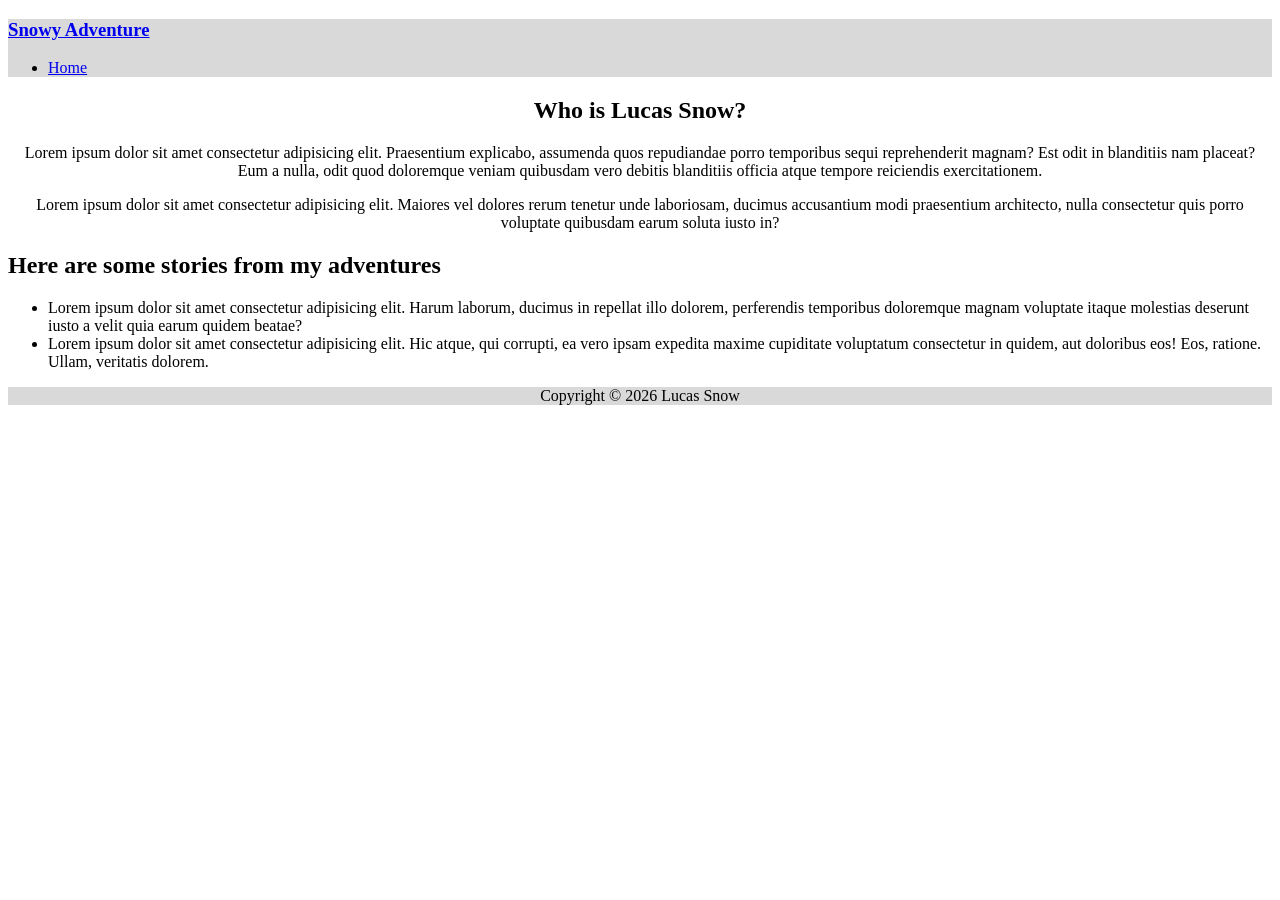
==== about.html @ 749ff470 "Created index page and about page" ====
<!DOCTYPE html>
<html lang="en">
<head>
    <meta charset="UTF-8">
    <meta name="viewport" content="width=device-width, initial-scale=1.0">
    <title>About</title>
    <link rel="stylesheet" href="./style.css">
</head>
<body>
    <header>
        <nav>
            <a href="./index.html"><h3>Snowy Adventure</h3></a>
            <ul>
                <li><a href="./index.html">Home</a></li>
            </ul>
        </nav>
    </header>

    <main>
        <section class="about-lucas">
            <h2>Who is Lucas Snow?</h2>
            <p>Lorem ipsum dolor sit amet consectetur adipisicing elit. Praesentium explicabo, assumenda quos repudiandae porro temporibus sequi reprehenderit magnam? Est odit in blanditiis nam placeat? Eum a nulla, odit quod doloremque veniam quibusdam vero debitis blanditiis officia atque tempore reiciendis exercitationem.</p>

             <p>Lorem ipsum dolor sit amet consectetur adipisicing elit. Maiores vel dolores rerum tenetur unde laboriosam, ducimus accusantium modi praesentium architecto, nulla consectetur quis porro voluptate quibusdam earum soluta iusto in?</p>
        </section>

        <h2>Here are some stories from my adventures</h2>
        <ul>
            <li>Lorem ipsum dolor sit amet consectetur adipisicing elit. Harum laborum, ducimus in repellat illo dolorem, perferendis temporibus doloremque magnam voluptate itaque molestias deserunt iusto a velit quia earum quidem beatae?
            </li>

            <li>Lorem ipsum dolor sit amet consectetur adipisicing elit. Hic atque, qui corrupti, ea vero ipsam expedita maxime cupiditate voluptatum consectetur in quidem, aut doloribus eos! Eos, ratione. Ullam, veritatis dolorem.</li>
        </ul>
    </main>

    <footer>
        <p>Copyright &copy; 2026 Lucas Snow</p>
    </footer>
</body>
</html>
---- style.css ----
header, footer {
    background-color: rgba(128, 128, 128, 0.3);
}

footer {
    text-align: center;
}

.welcome-section {
    text-align: center;
}

.about-lucas {
    text-align: center;
}
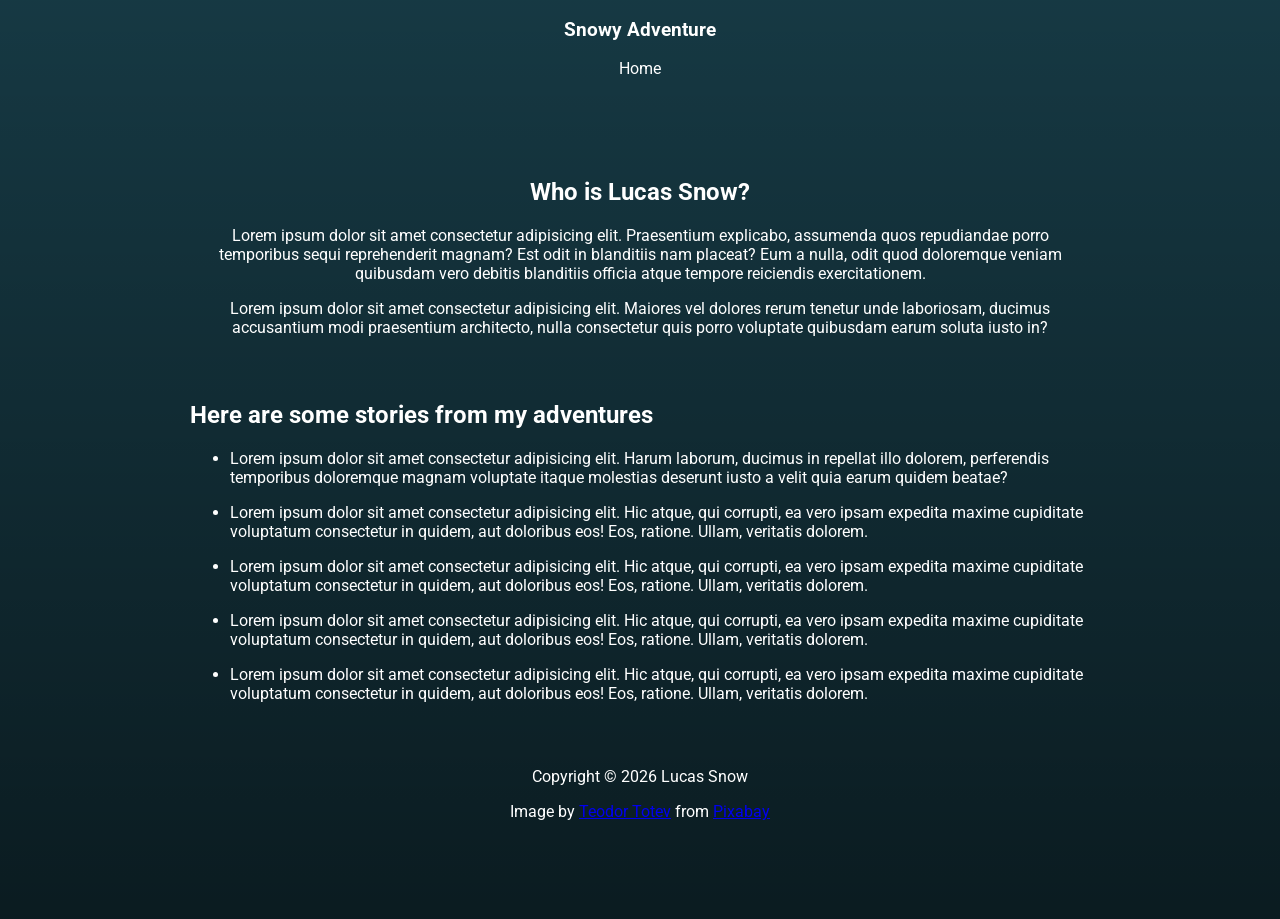
==== commit b6c276a2: "Added style" ====
--- a/about.html
+++ b/about.html
@@ -5,18 +5,17 @@
     <meta name="viewport" content="width=device-width, initial-scale=1.0">
     <title>About</title>
     <link rel="stylesheet" href="./style.css">
+    <link href="https://fonts.googleapis.com/css2?family=Roboto:ital,wght@0,100..900;1,100..900&display=swap" rel="stylesheet">
 </head>
-<body>
-    <header>
-        <nav>
-            <a href="./index.html"><h3>Snowy Adventure</h3></a>
-            <ul>
-                <li><a href="./index.html">Home</a></li>
-            </ul>
+<body id="about-page-body">
+    <header class="header-about">
+        <a class="logo logo-about" href="./index.html"><h3>Snowy Adventure</h3></a>
+        <nav class="nav-about">
+            <a href="./index.html"><p>Home</p></a>
         </nav>
     </header>
 
-    <main>
+    <main class="main-about">
         <section class="about-lucas">
             <h2>Who is Lucas Snow?</h2>
             <p>Lorem ipsum dolor sit amet consectetur adipisicing elit. Praesentium explicabo, assumenda quos repudiandae porro temporibus sequi reprehenderit magnam? Est odit in blanditiis nam placeat? Eum a nulla, odit quod doloremque veniam quibusdam vero debitis blanditiis officia atque tempore reiciendis exercitationem.</p>
@@ -24,17 +23,27 @@
              <p>Lorem ipsum dolor sit amet consectetur adipisicing elit. Maiores vel dolores rerum tenetur unde laboriosam, ducimus accusantium modi praesentium architecto, nulla consectetur quis porro voluptate quibusdam earum soluta iusto in?</p>
         </section>
 
-        <h2>Here are some stories from my adventures</h2>
-        <ul>
-            <li>Lorem ipsum dolor sit amet consectetur adipisicing elit. Harum laborum, ducimus in repellat illo dolorem, perferendis temporibus doloremque magnam voluptate itaque molestias deserunt iusto a velit quia earum quidem beatae?
-            </li>
+        <section class="adventures">
+            <h2>Here are some stories from my adventures</h2>
+            <ul class="adventure-list">
+                <li>Lorem ipsum dolor sit amet consectetur adipisicing elit. Harum laborum, ducimus in repellat illo dolorem, perferendis temporibus doloremque magnam voluptate itaque molestias deserunt iusto a velit quia earum quidem beatae?
+                </li>
 
-            <li>Lorem ipsum dolor sit amet consectetur adipisicing elit. Hic atque, qui corrupti, ea vero ipsam expedita maxime cupiditate voluptatum consectetur in quidem, aut doloribus eos! Eos, ratione. Ullam, veritatis dolorem.</li>
-        </ul>
+                <li>Lorem ipsum dolor sit amet consectetur adipisicing elit. Hic atque, qui corrupti, ea vero ipsam expedita maxime cupiditate voluptatum consectetur in quidem, aut doloribus eos! Eos, ratione. Ullam, veritatis dolorem.</li>
+
+                <li>Lorem ipsum dolor sit amet consectetur adipisicing elit. Hic atque, qui corrupti, ea vero ipsam expedita maxime cupiditate voluptatum consectetur in quidem, aut doloribus eos! Eos, ratione. Ullam, veritatis dolorem.</li>
+
+                <li>Lorem ipsum dolor sit amet consectetur adipisicing elit. Hic atque, qui corrupti, ea vero ipsam expedita maxime cupiditate voluptatum consectetur in quidem, aut doloribus eos! Eos, ratione. Ullam, veritatis dolorem.</li>
+
+                <li>Lorem ipsum dolor sit amet consectetur adipisicing elit. Hic atque, qui corrupti, ea vero ipsam expedita maxime cupiditate voluptatum consectetur in quidem, aut doloribus eos! Eos, ratione. Ullam, veritatis dolorem.</li>
+            </ul>
+        </section>
+        
     </main>
 
     <footer>
         <p>Copyright &copy; 2026 Lucas Snow</p>
+        <p class="image-credits-about">Image by <a href="https://pixabay.com/users/starburstphoto-7826643/?utm_source=link-attribution&utm_medium=referral&utm_campaign=image&utm_content=3106881">Teodor Totev</a> from <a href="https://pixabay.com//?utm_source=link-attribution&utm_medium=referral&utm_campaign=image&utm_content=3106881">Pixabay</a></p>
     </footer>
 </body>
 </html>
--- a/style.css
+++ b/style.css
@@ -1,15 +1,143 @@
-header, footer {
-    background-color: rgba(128, 128, 128, 0.3);
+body {
+    font-family: "Roboto", sans-serif;
+    max-width: 900px;
+    margin: auto;
+    background-color: rgb(60, 155, 184);
 }
 
-footer {
+
+/* Header Home */
+#header_home nav {
+    margin-bottom: 1rem;
+}
+
+.logo {
     text-align: center;
+    text-decoration: none;
+    color: black;
+}
+
+.logo:hover {
+    color: rgb(58, 58, 58);
+}
+
+.nav a {
+    text-decoration: none;
+    color: black;
+}
+
+.nav a p{
+    text-align: center;
+    background-color: rgb(38, 144, 185);
+    border-radius: 4px;
+}
+
+/* Main section Home */
+#main_home {
+    background-color: rgba(71, 195, 226, 0.267);
+    border: 2px rgb(48, 125, 170) solid;
+    border-radius: 10px;
+    padding: 0.8rem;
 }
 
 .welcome-section {
     text-align: center;
+    background-color: rgb(192, 235, 252);
+    border: 2px rgb(49, 120, 153) solid;
+    border-radius: 10px;
+}
+
+
+
+
+/* Destinations */
+.showcase_image {
+    border: 3px rgb(255, 255, 255) solid;
+    border-radius: 10px;
+    box-sizing: border-box;
+}
+
+/* .destination-description {
+    text-align: center;
+} */
+
+.about-destination {
+    margin-bottom: 4rem;
+}
+
+
+
+
+
+/* Buttons */
+.btn-learn-more {
+    color: black;
+    text-decoration: none;
+    background-color: rgb(71, 138, 226);
+    padding: 0.8rem;
+    border-radius: 4px;
+}
+
+.btn-learn-more:hover {
+    background-color: rgb(78, 150, 243);
+}
+
+/* About page style*/
+#about-page-body {
+    background-image: linear-gradient(180deg, rgba(0, 0, 0, 0.637), rgba(0, 0, 0, 0.822)),
+    url(./images/starburstphoto-snow-3106881.jpg);
+
+    background-size: cover;
+    background-repeat: no-repeat;
+    color: rgb(0, 0, 0);
+    height: 100vh;
+
+    color: white;
+}
+
+/* Header */
+#header-about {
+    margin-bottom: 1rem;
+}
+
+.logo-about {
+    color: white;
+}
+
+.nav-about {
+    margin-bottom: 100px;
+}
+
+.nav-about a{
+    text-decoration: none;
+    color: black;
+    text-decoration: none;
+}
+
+.nav-about a p{
+    color: white;
+    text-align: center;
+}
+
+/* Main */
+.main-about section{
+    margin-bottom: 4rem;
 }
 
 .about-lucas {
     text-align: center;
+    margin-bottom: 4rem;
+}
+
+.adventure-list li{
+    margin-bottom: 1rem;
+}
+
+.mage-credits-about a{
+    color: white;
+}
+
+/* Footer */
+footer {
+    text-align: center;
 }
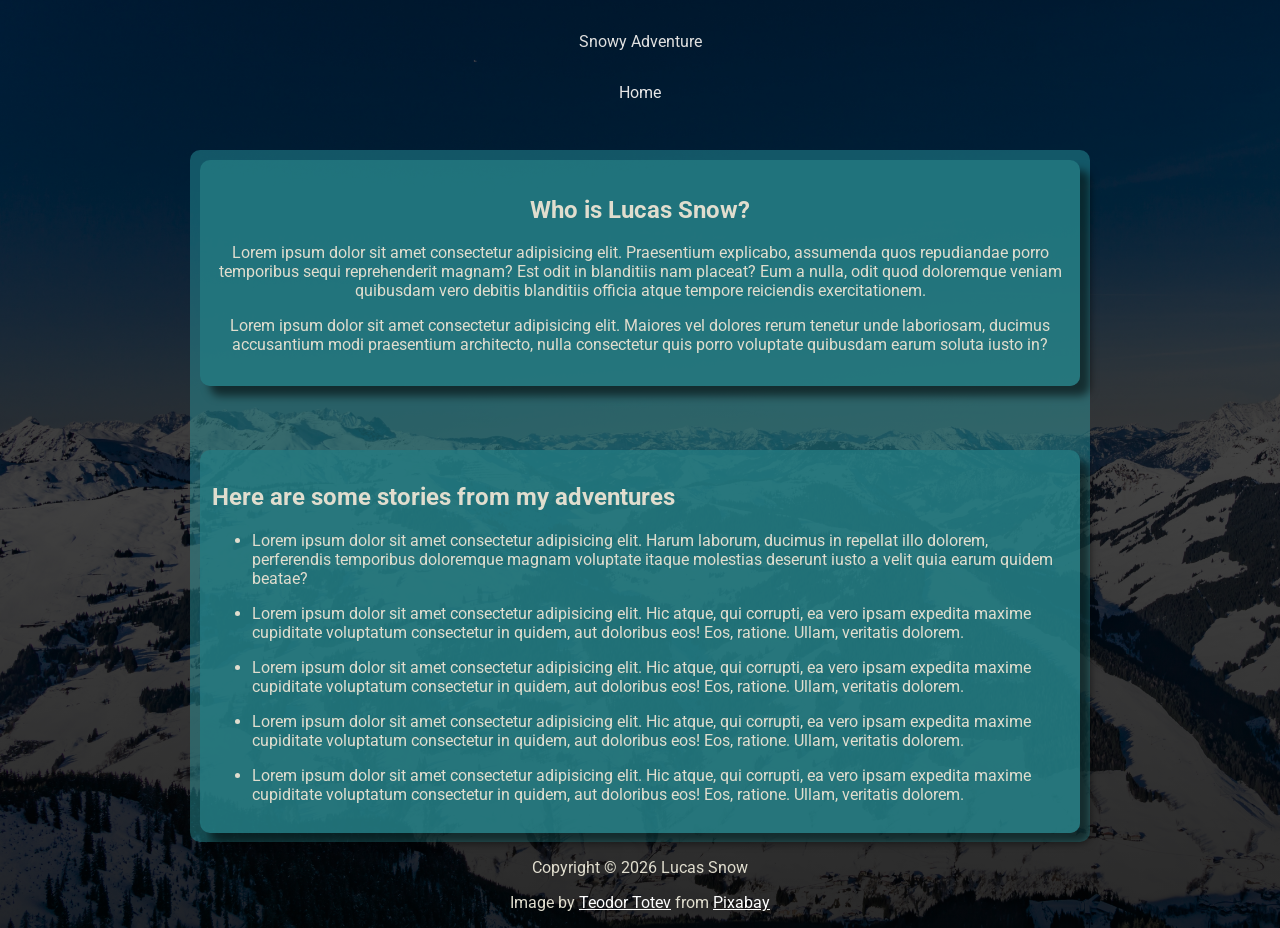
==== commit 8a7cda3b: "updated style and fixed structure of html" ====
--- a/about.html
+++ b/about.html
@@ -7,15 +7,16 @@
     <link rel="stylesheet" href="./style.css">
     <link href="https://fonts.googleapis.com/css2?family=Roboto:ital,wght@0,100..900;1,100..900&display=swap" rel="stylesheet">
 </head>
-<body id="about-page-body">
-    <header class="header-about">
-        <a class="logo logo-about" href="./index.html"><h3>Snowy Adventure</h3></a>
+<body class="body" id="about-page-body">
+    <header id="header-about">
+        <a class="logo logo-about" href="./index.html">Snowy Adventure</a>
         <nav class="nav-about">
+            
             <a href="./index.html"><p>Home</p></a>
         </nav>
     </header>
-
-    <main class="main-about">
+    
+    <main id="main-about">
         <section class="about-lucas">
             <h2>Who is Lucas Snow?</h2>
             <p>Lorem ipsum dolor sit amet consectetur adipisicing elit. Praesentium explicabo, assumenda quos repudiandae porro temporibus sequi reprehenderit magnam? Est odit in blanditiis nam placeat? Eum a nulla, odit quod doloremque veniam quibusdam vero debitis blanditiis officia atque tempore reiciendis exercitationem.</p>
@@ -41,9 +42,9 @@
         
     </main>
 
-    <footer>
+    <footer class="footer">
         <p>Copyright &copy; 2026 Lucas Snow</p>
-        <p class="image-credits-about">Image by <a href="https://pixabay.com/users/starburstphoto-7826643/?utm_source=link-attribution&utm_medium=referral&utm_campaign=image&utm_content=3106881">Teodor Totev</a> from <a href="https://pixabay.com//?utm_source=link-attribution&utm_medium=referral&utm_campaign=image&utm_content=3106881">Pixabay</a></p>
+        <p class="image-credits">Image by <a href="https://pixabay.com/users/starburstphoto-7826643/?utm_source=link-attribution&utm_medium=referral&utm_campaign=image&utm_content=3106881">Teodor Totev</a> from <a href="https://pixabay.com//?utm_source=link-attribution&utm_medium=referral&utm_campaign=image&utm_content=3106881">Pixabay</a></p>
     </footer>
 </body>
 </html>
--- a/style.css
+++ b/style.css
@@ -2,70 +2,123 @@
     font-family: "Roboto", sans-serif;
     max-width: 900px;
     margin: auto;
-    background-color: rgb(60, 155, 184);
+    background: #72c4db;
+    background: linear-gradient(180deg,rgba(114, 196, 219, 1) 0%, rgba(183, 225, 237, 1) 27%, rgba(215, 238, 245, 1) 60%, rgba(255, 255, 255, 1) 100%);
 }
 
 
 /* Header Home */
-#header_home nav {
+#header-home nav {
     margin-bottom: 1rem;
+    width: 50%;
 }
 
 .logo {
-    text-align: center;
+    text-decoration: none;
+    color: rgb(0, 0, 0);
+    
+    text-align: center;
+    display: block; 
+    margin: 2rem auto;
+    width: 150px;
+    
+}
+
+.logo:hover {
+    font-weight: bold;
+    text-shadow: 6px 3px 5px grey;
+}
+
+
+.nav {
+    text-align: center;
+    margin: auto;
+}
+
+.nav a {
     text-decoration: none;
     color: black;
-}
-
-.logo:hover {
-    color: rgb(58, 58, 58);
-}
-
-.nav a {
-    text-decoration: none;
-    color: black;
+    
 }
 
 .nav a p{
-    text-align: center;
-    background-color: rgb(38, 144, 185);
+    background-color: rgb(134, 196, 221);
+    padding: 0.5em;
     border-radius: 4px;
+    
+    border: 1px rgb(94, 94, 94) solid;
+}
+
+.nav a p:hover {
+    background-color: rgb(53, 177, 226);
+    font-weight: bold;
+    box-shadow: 7px 5px 8px rgb(115, 167, 187);
 }
 
 /* Main section Home */
-#main_home {
-    background-color: rgba(71, 195, 226, 0.267);
-    border: 2px rgb(48, 125, 170) solid;
+#main-home {
+    background-color: rgb(190, 230, 247);
+    border: 2px rgb(169, 194, 209) solid;
     border-radius: 10px;
     padding: 0.8rem;
 }
 
 .welcome-section {
     text-align: center;
-    background-color: rgb(192, 235, 252);
-    border: 2px rgb(49, 120, 153) solid;
-    border-radius: 10px;
-}
-
-
-
+    background-color: rgb(178, 219, 235);
+    border: 2px rgb(106, 121, 128) solid;
+    border-radius: 10px;
+    padding: 1rem;
+    box-shadow: 7px 5px 8px rgb(52, 72, 80);
+    max-width: 90%;
+    margin: auto;
+}
 
 /* Destinations */
-.showcase_image {
-    border: 3px rgb(255, 255, 255) solid;
+.destinations-section {
+    border-radius: 10px;
+    text-align: center;
+}
+
+.destinations-section > p {
+    font-size: 1.6rem;
+}
+
+.about-destination {
+    background-color: rgb(162, 205, 223);
+    padding: 0 1rem;
+    border-radius: 10px;
+    border: 2px rgb(106, 121, 128) solid;
+    box-shadow: 7px 5px 8px rgb(52, 72, 80);
+    max-width: 80%;
+    margin: 2rem 4rem auto;
+}
+
+
+
+.destinations-about-list {
+    list-style: none;
+    padding: 0;
+    margin-bottom: 3rem;
+}
+
+.destination-description {
+    padding: 1rem;
+
+}
+
+
+.showcase-image {
+    border: 3px rgb(152, 179, 184) solid;
     border-radius: 10px;
     box-sizing: border-box;
-}
-
-/* .destination-description {
-    text-align: center;
-} */
-
-.about-destination {
-    margin-bottom: 4rem;
-}
-
-
+    box-shadow: 7px 5px 8px rgb(115, 167, 187);
+    width: 90%;
+}
+
+.client-stories {
+    padding: 0 1rem;
+}
 
 
 
@@ -73,13 +126,16 @@
 .btn-learn-more {
     color: black;
     text-decoration: none;
-    background-color: rgb(71, 138, 226);
-    padding: 0.8rem;
+    background-color: rgb(107, 200, 236);
+    padding: 0.5rem 0.8rem;
     border-radius: 4px;
+    box-shadow: 7px 5px 6px rgb(52, 72, 80);
+    border: 1px rgb(106, 121, 128) solid;
 }
 
 .btn-learn-more:hover {
-    background-color: rgb(78, 150, 243);
+    background-color: rgb(88, 207, 216);
+    
 }
 
 /* About page style*/
@@ -90,22 +146,27 @@
     background-size: cover;
     background-repeat: no-repeat;
     color: rgb(0, 0, 0);
-    height: 100vh;
-
-    color: white;
-}
-
-/* Header */
+    height: 100%;
+    color: rgb(224, 221, 206);
+}
+
+/* Header about*/
 #header-about {
     margin-bottom: 1rem;
 }
 
 .logo-about {
+    color: rgb(224, 224, 224);
+}
+
+.logo-about:hover {
     color: white;
-}
-
+    font-weight: bold;
+}
+
+ /* Nav about */
 .nav-about {
-    margin-bottom: 100px;
+    margin-bottom: 3rem;
 }
 
 .nav-about a{
@@ -115,29 +176,47 @@
 }
 
 .nav-about a p{
+    color: rgb(231, 231, 231);
+    text-align: center;
+}
+
+.nav-about a p:hover {
     color: white;
-    text-align: center;
-}
-
-/* Main */
-.main-about section{
+    font-weight: bold;
+}
+
+/* Main about */
+#main-about {
+    padding: 0.6rem;
+    border-radius: 10px;
+    background-color: rgba(46, 162, 170, 0.432);
+}
+
+.about-lucas {
+    text-align: center;
     margin-bottom: 4rem;
-}
-
-.about-lucas {
-    text-align: center;
-    margin-bottom: 4rem;
+    background-color: rgba(36, 124, 131, 0.76);
+    padding: 1rem;
+    border-radius: 10px;
+    box-shadow: 10px 10px 8px rgba(0, 0, 0, 0.548);
 }
 
 .adventure-list li{
     margin-bottom: 1rem;
 }
 
-.mage-credits-about a{
+.image-credits a{
     color: white;
 }
 
+.adventures {
+    padding: 0.8rem;
+    background-color: rgba(36, 124, 131, 0.76);
+    border-radius: 10px;
+    box-shadow: 10px 10px 8px rgba(0, 0, 0, 0.548);
+}
+
 /* Footer */
-footer {
+.footer {
     text-align: center;
 }
